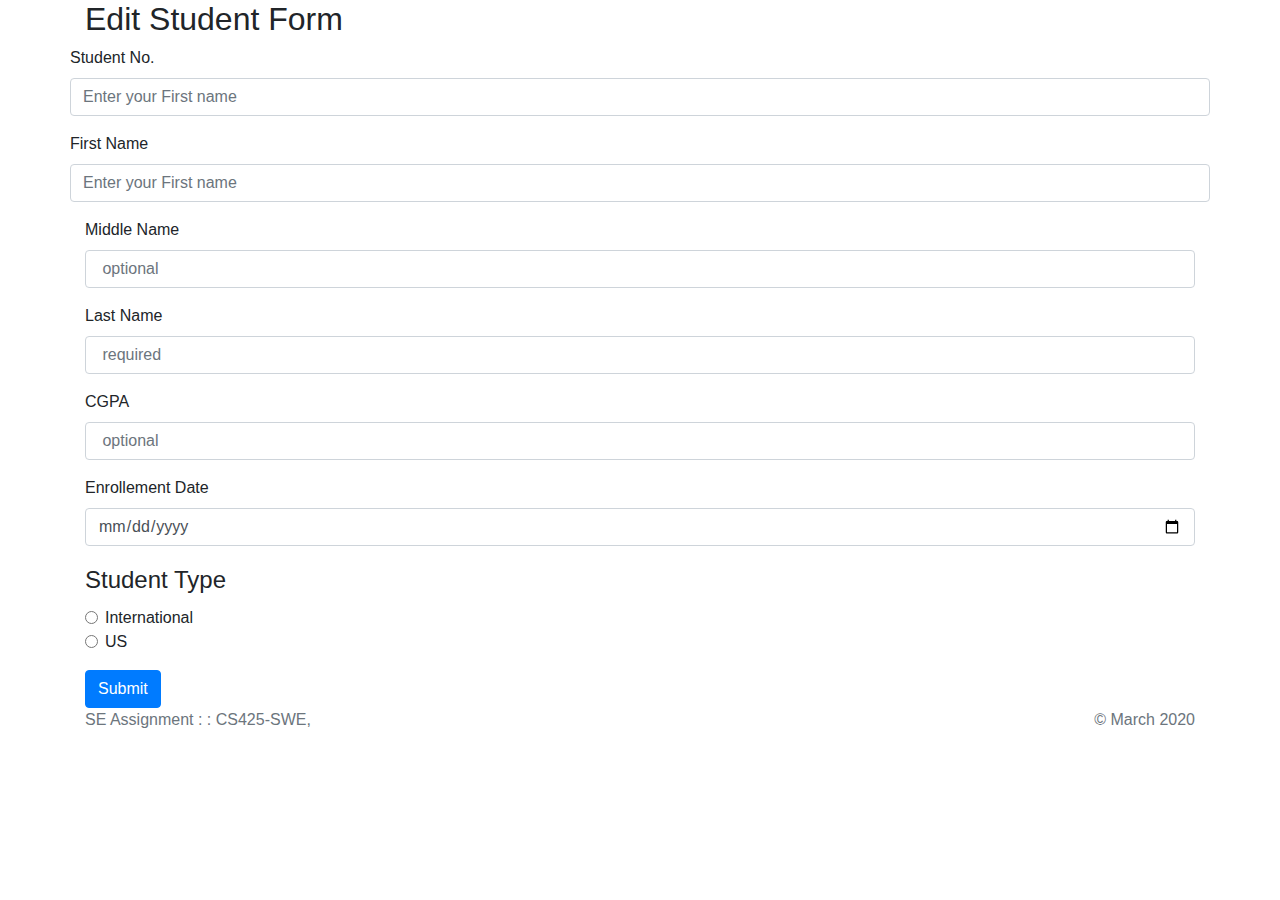
==== src/main/resources/templates/student/edit.html @ c50bb376 "test" ====
<!DOCTYPE html>
<html lang="en" xmlns:th="http://www.thymeleaf.org"
      xmlns:layout="http://www.ultraq.net.nz/thymeleaf/layout"
      layout:decorate="~{layouts/main-layout}">
<head>
    <meta charset="UTF-8">
    <link rel="stylesheet" href="https://stackpath.bootstrapcdn.com/bootstrap/4.4.1/css/bootstrap.min.css"
          integrity="sha384-Vkoo8x4CGsO3+Hhxv8T/Q5PaXtkKtu6ug5TOeNV6gBiFeWPGFN9MuhOf23Q9Ifjh"
          crossorigin="anonymous">

    <title>Add New Student</title>
</head>
<body>



<div class="container">
    <h2>Edit Student Form</h2>
    <form >
        <fieldset>

            <div class="form-group row">
                <label for="exampleInputEmail0">Student No.</label>
                <input type="number" aria-required="true" name="studentNumber" class="form-control" id="exampleInputEmail0" placeholder="Enter your First name">
            </div>
            <div class="form-group row">
                <label for="exampleInputEmail1">First Name</label>
                <input type="text" aria-required="true" name="firstName" class="form-control" id="exampleInputEmail1"  placeholder="Enter your First name">
            </div>
            <div class="form-group">
                <label for="exampleinpue2">Middle Name</label>
                <input type="text" class="form-control" name="middleName" id="exampleinpue2" placeholder=" optional">
            </div>
            <div class="form-group">
                <label for="exampleinput3">Last Name</label>
                <input type="text" aria-required="true" name="lastName" class="form-control" id="exampleinput3" placeholder=" required">
            </div>
            <div class="form-group">
                <label for="exampleinput4">CGPA</label>
                <input type="float" class="form-control" name="cgpa" id="exampleinput4" placeholder=" optional">
            </div>
            <div class="form-group">
                <label for="exampleinput5">Enrollement Date</label>
                <input type="date" aria-required="true" name="enrollmentdate" class="form-control" id="exampleinput5" placeholder=" yyyy/MM/dd">
            </div>


            <fieldset class="form-group">
                <legend>Student Type</legend>
                <div class="form-check">
                    <label class="form-check-label">
                        <input type="radio" class="form-check-input" name="isInternational" id="optionsRadios1" value="true">
                        International </label>

                </div>
                <div class="form-check">
                    <label class="form-check-label">
                        <input type="radio"  class="form-check-input" name="isInternational" id="optionsRadios2" value="false" >
                        US </label>
                </div>

            </fieldset>

            <button type="submit" class="btn btn-primary">Submit</button>
        </fieldset>
    </form>
</div>

<footer >
    <footer class="footer">
        <div class="container">
            <span class="text-muted">SE Assignment : : CS425-SWE, </span><span style="float:right;" class="text-muted">&copy; March 2020</span>
        </div>
    </footer>
</footer>
</body>
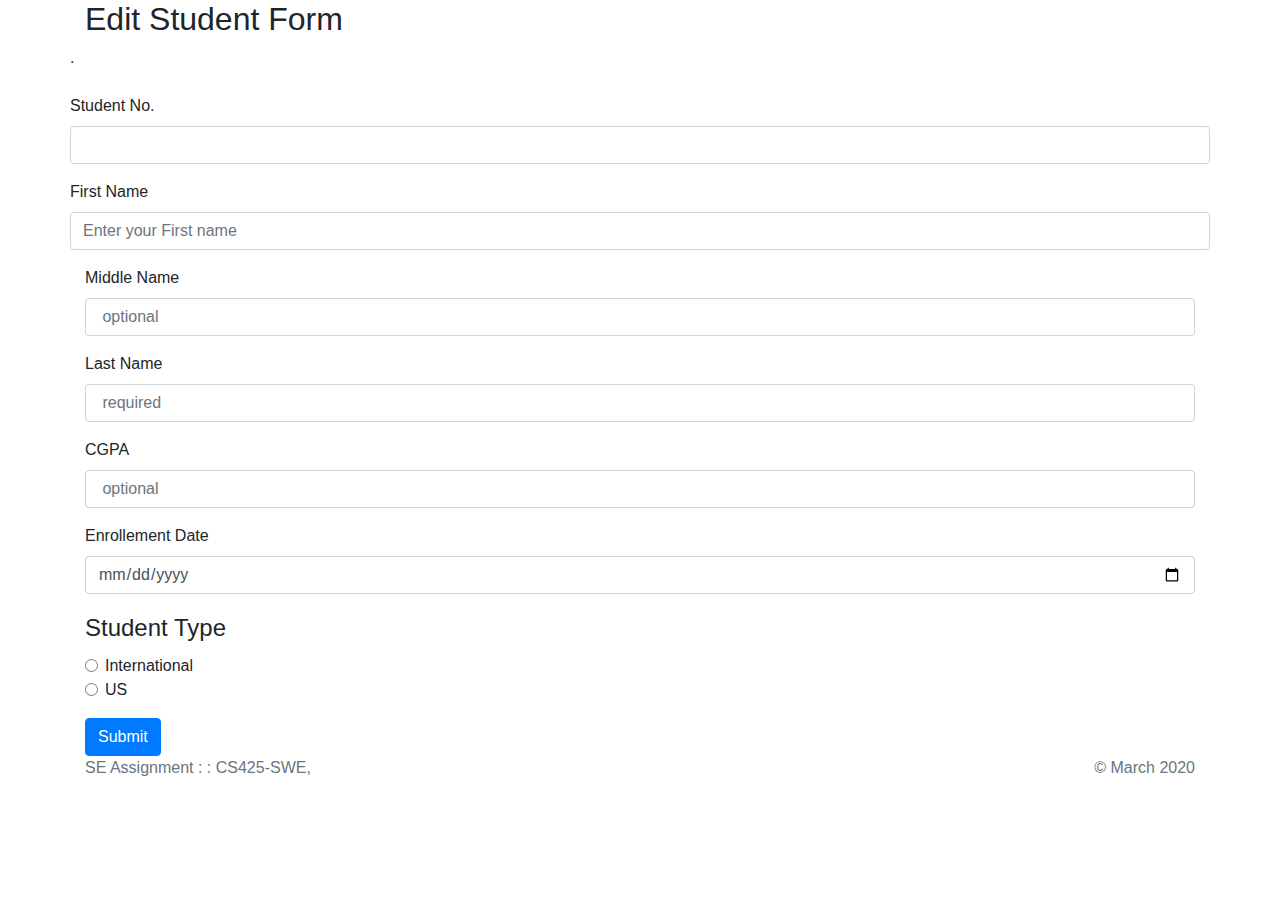
==== commit c3bb296a: "intial" ====
--- a/src/main/resources/templates/student/edit.html
+++ b/src/main/resources/templates/student/edit.html
@@ -1,7 +1,6 @@
 <!DOCTYPE html>
 <html lang="en" xmlns:th="http://www.thymeleaf.org"
-      xmlns:layout="http://www.ultraq.net.nz/thymeleaf/layout"
-      layout:decorate="~{layouts/main-layout}">
+      >
 <head>
     <meta charset="UTF-8">
     <link rel="stylesheet" href="https://stackpath.bootstrapcdn.com/bootstrap/4.4.1/css/bootstrap.min.css"
@@ -13,35 +12,39 @@
 <body>
 
 
-
+<div th:replace="fragment/header::header"></div>
 <div class="container">
     <h2>Edit Student Form</h2>
-    <form >
+    <form  th:object="${student}" action="#" th:action="@{/editStudentForm}"  method="post">
         <fieldset>
-
+            <div class="form-group row">
+                <label for="exampleInputEmail11">.</label>
+                <input type="hidden" aria-required="true" name="studentId" th:value="${student.studentId}" class="form-control" id="exampleInputEmail11" placeholder="">
+            </div>
+<!--            <p th:value="${student.studentId}"> </p>-->
             <div class="form-group row">
                 <label for="exampleInputEmail0">Student No.</label>
-                <input type="number" aria-required="true" name="studentNumber" class="form-control" id="exampleInputEmail0" placeholder="Enter your First name">
+                <input type="number" aria-required="true" name="studentNumber" th:value="${student.studentNumber}" class="form-control" id="exampleInputEmail0" placeholder="">
             </div>
             <div class="form-group row">
                 <label for="exampleInputEmail1">First Name</label>
-                <input type="text" aria-required="true" name="firstName" class="form-control" id="exampleInputEmail1"  placeholder="Enter your First name">
+                <input type="text" aria-required="true" name="firstName" th:value="${student.firstName}" class="form-control" id="exampleInputEmail1"  placeholder="Enter your First name">
             </div>
             <div class="form-group">
                 <label for="exampleinpue2">Middle Name</label>
-                <input type="text" class="form-control" name="middleName" id="exampleinpue2" placeholder=" optional">
+                <input type="text" class="form-control" name="middleName" th:value="${student.middleName}"  id="exampleinpue2" placeholder=" optional">
             </div>
             <div class="form-group">
                 <label for="exampleinput3">Last Name</label>
-                <input type="text" aria-required="true" name="lastName" class="form-control" id="exampleinput3" placeholder=" required">
+                <input type="text" aria-required="true" name="lastName" th:value="${student.lastName}" class="form-control" id="exampleinput3" placeholder=" required">
             </div>
             <div class="form-group">
                 <label for="exampleinput4">CGPA</label>
-                <input type="float" class="form-control" name="cgpa" id="exampleinput4" placeholder=" optional">
+                <input type="float" class="form-control" th:value="${student.cgpa}"  name="cgpa" id="exampleinput4" placeholder=" optional">
             </div>
             <div class="form-group">
                 <label for="exampleinput5">Enrollement Date</label>
-                <input type="date" aria-required="true" name="enrollmentdate" class="form-control" id="exampleinput5" placeholder=" yyyy/MM/dd">
+                <input type="date" aria-required="true" name="enrollmentdate" th:value="${student.enrollmentdate}" class="form-control" id="exampleinput5" placeholder=" yyyy/MM/dd">
             </div>
 
 
@@ -49,13 +52,13 @@
                 <legend>Student Type</legend>
                 <div class="form-check">
                     <label class="form-check-label">
-                        <input type="radio" class="form-check-input" name="isInternational" id="optionsRadios1" value="true">
+                        <input type="radio" class="form-check-input"  name="isInternational" id="optionsRadios1" value="true">
                         International </label>
 
                 </div>
                 <div class="form-check">
                     <label class="form-check-label">
-                        <input type="radio"  class="form-check-input" name="isInternational" id="optionsRadios2" value="false" >
+                        <input type="radio"  class="form-check-input"   name="isInternational" id="optionsRadios2" value="false" >
                         US </label>
                 </div>
 
